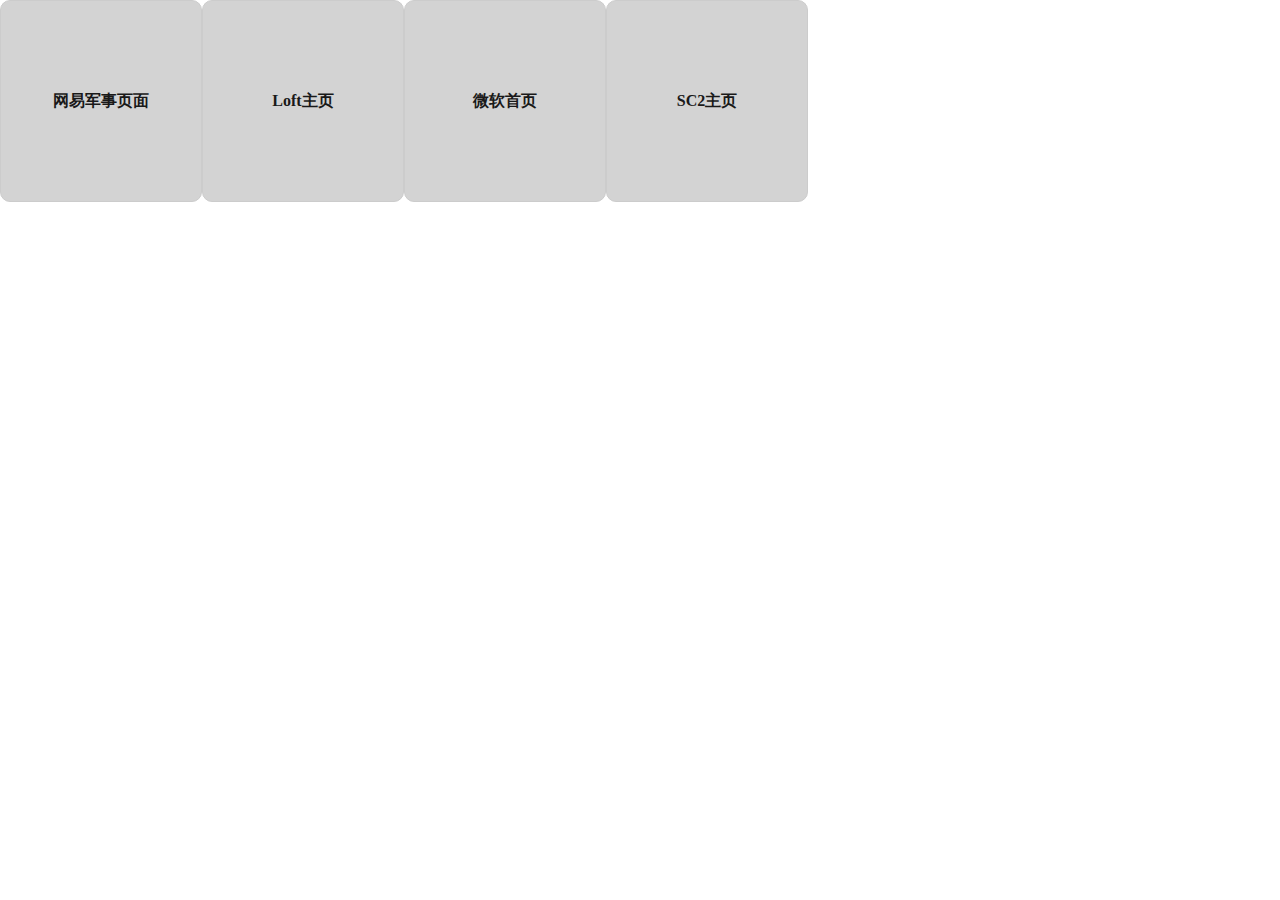
==== Web/html/index.html @ 9bc19e58 "I have made four pages" ====
<html>
	<head>
		<meta content="text/html; charset=utf-8" http-equiv="Content-Type">	
		<link rel="stylesheet" type="text/css" href="qq/css/index.css"></link>

	</head>
	<body>

	<div><a href="qq/index.html" class="classA">网易军事页面</a>
	<div><a href="qq/Loft.html" class="classA">Loft主页</a>
	<div><a href="qq/Microsoft.html" class="classA">微软首页</a>
	<div><a href="qq/Sc2.html" class="classA">SC2主页</a>
</div>
</body>
</html>
---- Web/html/qq/css/index.css ----
body{text-align: center;width:100%;}
*{margin:0;padding:0;}
.new{background:url("images/notice_new.png");width: 21px;height:14px;background-repeat: no-repeat;}
.classA{text-decoration:none;background-color:#d3d3d3;color:rgb(25,25,25);width:200px;height:200px;border:1px solid #ccc;display:block;float:left;line-height:200px;border-radius:10px;font-weight:bold;}
.classA:hover{background-color:rgb(25,25,25);color:#fff;}
/*----------顶部div----------*/
#TopNavi_all{width:1333px;height:43px;border-bottom-width: 2px;background-color:#333333;position:fixed;z-index:105px;}
#TopNavi_2{width:960px;height:43px;margin: 0 auto 0 auto;}
#TopNavi_yingyong{width:70px;height:42px;float:left;display:block;margin-left:197px;line-height:42px;text-align:center;position:relative;}
#TopNavi_yingyong_dropdown{position:absolute;width:138px;height:295px;border:1px solid #ccc;top:42px;z-index:100px;background-color:#ffffff;display:none;}
.TopNavi_yingyong_d{width:100%;height:36px;border-bottom: 1px dashed rgb(220, 221, 221);color:#666666;font-size:12px;font-family:宋体;line-height:36px;}
#TopNavi_yingyong_d_1{background:url("images/nav_sprite_v14.png");background-position:10px -103px;background-repeat:no-repeat;}
#TopNavi_yingyong_d_2{background:url("images/nav_sprite_v14.png");background-position:10px -133px;background-repeat:no-repeat;}
#TopNavi_yingyong_d_3{background:url("images/nav_sprite_v14.png");background-position:10px -163px;background-repeat:no-repeat;}
#TopNavi_yingyong_d_4{background:url("images/nav_sprite_v14.png");background-position:10px -193px;background-repeat:no-repeat;}
#TopNavi_yingyong_d_5{background:url("images/nav_sprite_v14.png");background-position:10px -223px;background-repeat:no-repeat;}
#TopNavi_yingyong_d_6{background:url("images/nav_sprite_v14.png");background-position:10px -253px;background-repeat:no-repeat;}
#TopNavi_yingyong_d_7{background:url("images/nav_sprite_v14.png");background-position:10px -283px;background-repeat:no-repeat;}
#TopNavi_yingyong_d_8{background:url("images/nav_sprite_v14.png");background-position:10px -313px;background-repeat:no-repeat;}
#TopNavi_yingyong_d_denglu{background-color:#ffffff;position:absolute;top:43px;border:1px solid #ccc;width:260px;height:220px;display:none;}
#TopNavi_yingyong_d_dengluTitle{width:200px;height:20px;color:#888888;font-size:12px;font-family:宋体;text-align:center;margin:20px auto auto auto;}
.denglu_txt{width:187px;height:28px;margin:auto;border:1px solid #ccc;line-height:28px;color:#ccc;}
#youxiang{margin-top:10px;*margin-top:0px;margin-left:20px;}
#checkbox1{margin-top:10px;float:left;}
#check{width:190px;margin-left:46px;height: 30px;color:#000;text-align: left;line-height:30px;}
#pwd{margin-top:10px;margin-left:20px;}
#forgetpwd{float:right;color:#000;font-size:12px;cursor:pointer;width:auto;height:auto; }
#button_dl{background-image:-moz-linear-gradient(center top , rgb(94, 186, 109), rgb(60, 160, 81));width:190px;height:30px;text-align:center;font-size:16px;font-family:宋体;color:#fff;letter-spacing:10px;font-weight:bold;}
#TopNavi_swsy{width:70px;height:42px;float:left;line-height:42px;display:block;text-align:center;}
#TopNavi_Left{width:149px;height:42px;float:left;}
#TopNavi_Right{width:370px;height:43px;float:right;}
#TopNavi_Right_denglu{width:170px;height:43px;float:left;position:relative;}
#TopNavi_Right_gongneng{width:198px;height:43px;float:right;}
.topfont{color:#ffffff;font-size:12px;font-family:宋体;text-align:left;text-decoration:none;}
#wysy{width:40px;height:auto;color:#ffffff;font-size:12px;font-family:宋体;text-align:left;display:block;margin-top:10px;}
.top_image{width:57px;height:42px;float:right;display:block;border-left:1px solid #1f1f1f;border-right:1px solid #1f1f1f;}
.top_image_1{width:57px;height:42px;float:right;display:block;border-left:1px solid #1f1f1f;border-right:1px solid #1f1f1f;margin-right:197px;}
.top_a{width:23px;height:24px;display:block;margin-left:15px;margin-top:10px;}
#top_image_f{background:url("images/nav_sprite_v14.png");background-position:0px 0px;;*background-position:-3px 0px;background-repeat:no-repeat;}
#top_image_2{background:url("images/nav_sprite_v14.png");background-position:0px -24px;;*background-position:-3px -24px;background-repeat:no-repeat;}
#top_image_3{background:url("images/nav_sprite_v14.png");background-position:0px -46px;;*background-position:-3px -46px;background-repeat:no-repeat;}
#top_image_4{background:url("images/nav_sprite_v14.png");background-position:0px -68px;;*background-position:-3px -68px;background-repeat:no-repeat;}
#top_youxiang{margin-left:17px;margin-right:17px;width:72px;height:42px;display:block;float:right;font-family:宋体;font-size:12px;color:#ffffff;line-height:42px;text-decoration:none;}
#top_denglu{float:right;width:64px;height:45px;display:block;font-family:宋体;font-size:12px;color:#ffffff;line-height:42px;text-decoration:none;background-color:#D61313;}
/*---------头部导航栏--------*/
#head{width:1325px;height:241px;border:0px solid;background-color:#f8f8f8;}
#afirst{color:rgb(37,37,37);display: block;width:24px;height:14px;margin:6px 0 0 0;float:left;margin: auto;font-family: "宋体",sans-serif;font-size: 12px;font-weight: 400;line-height:13px;background-color:rgb(248,248,248);}
#Head_js{width: 960px;height: 13px;padding: 14px 0 14px 0;margin: 0 auto 0 auto;line-height:13px;background-color:rgb(248,248,248);}
.first{color:rgb(37,37,37);width:34px;height:14px;float:left;margin: 0 3px 0 3px;*margin:0 3.9px 0 3.9px;font-size: 12px;border-left: 1px solid;border-left-color:rgb(221, 221, 221);font-family: 宋体,sans-serif;font-size: 12px;}
#last{color:rgb(37,37,37);width:30px;height:14px;margin:0 0 0 6px;font-family: "宋体",sans-serif;font-size: 12px;border-left-color:rgb(221, 221, 221);line-height:13px;*float: left;*margin:0 0 0 6px;}
#Head_Guanggao{width:960px;height:100px;padding:0 0 0 0;margin:auto;background-color:rgb(248,248,248);}
#Head_Guanggao_image_left{width:650px;height:100px;float:left;text-align:left;}
#Head_Guanggao_image_right{width:300px;height:100px;float:right;background:url("images/300x100.gif");}
#div{}
#div2{position:relative;}
#div3{position:relative;}
#div4{}

#Channel{width:960px;height:60px;margin:auto;background-color:rgb(248,248,248);}
#Channel_image_left{background:url("images/logo-war-107.gif");width:107px;height:24px;float:left;margin:21px 0 0 0;}
#Channel_image_left_2{background:url("images/attlogo-news.png");width:170px;height:24px;float:left;margin:21px 0 0 10px;}
#btnsearch{width:230px;height: 28px;margin:21px 0 0 0;float:right;}
#search_text{width:205px;height:28px;float:left;}
#search_image{width:15px;height:28px;float:left;background:url("images/icons-sprites-v3.png");background-position: -351px -72px;}
.text{width:100%;height:100%;}

#daohang{background-color:rgb(248,248,248);width:960px;height:40px;font-family:宋体;font-size: 12px;margin:auto;border-left-color: rgb(204, 204, 204);border-right-color: rgb(204, 204, 204);border-bottom-color: rgb(204, 204, 204);*border-width:0 0 0 1px;*width:957px;}


/*----------区域导航----------------*/
#dfirst{float:left;width:58px;height:34px;line-height: 34px;border-top: 5px solid;font-size: 14px ;border-top-color: rgb(4, 76, 130);border-right:1px solid;border-bottom: 1px solid;text-decoration: none;color:rgb(37,37,37);border-bottom-color: rgb(204, 204, 204);border-right-color: rgb(204, 204, 204);border-left:1px solid #d3d3d3; }
.d{width:59px;height:34px;float:left;line-height: 34px;border-top: 5px solid;font-size: 14px ;border-top-color: rgb(4, 76, 130);border-right:1px solid;border-bottom: 1px solid;text-decoration: none;color:rgb(37,37,37);border-bottom-color: rgb(204, 204, 204);border-right-color: rgb(204, 204, 204);}
.d2{width:59px;height:34px;*width:62.9px;float:left;line-height: 34px;border-top: 5px solid;font-size: 14px ;border-top-color: rgb(51, 51, 51);border-right:1px solid;border-bottom: 1px solid;text-decoration: none;color:rgb(37,37,37);border-bottom-color: rgb(204, 204, 204);border-right-color: rgb(204, 204, 204);}

/*----------区域导航 END----------------*/


/*---------------area区域-----------------*/
#area{width: 960px;height: 1250px;margin:auto;}
#main_col_left{width:400px;height:1220px;float: left;}
#main_col_right{width:550px;height:1230px;float:right;}
#image_show{width:550px;z-index:10px;height:280px;background:url("images/2013091208453975c80.jpg");display:block;background-repeat:no-repeat;position:relative;}
#div_changimage{z-index:99px;background-color: transparent;width:550px;height:40px;background-origin:padding-box;background-size:auto auto;background:url("images/bg_01.png");position:absolute;top:240px;right:0px;}
#div_title{text-decoration:none;color:rgb(255, 255, 255);font-family:SimHei;font-size:18px;display:block;width:300px;height:20px;position:absolute;top:250px;left:10px; }
#circleist{width:160px;z-index:100px;width:160px;height:12px;position:absolute;top:250px;right:0px;}
.circlediv{width:12px;height:12px;display:block;float:left;margin-left:10px;margin-top:5px;background:url("images/sports_spr.png");background-position:-23px 0px;}{width:12px;height:12px;display:block;float:left;margin-left:10px;margin-top:5px;background:url("images/sports_spr.png");background-position:-23px 0px;}
.leftorRight{cursor:pointer;color:rgb(255,255,255);font-size:40px;top:100px;width:42px;height:42px;z-index:100px;position:absolute;z-index:100px;border-bottom-left-radius: 21px;border-bottom-right-radius: 21px;border-top-left-radius: 21px;border-top-right-radius: 21px;}
#right{right:20px;}
#left{left:20px;}
#image_show_buttom_1{width:550px;height:31px;margin: 10px 0 0 0;text-align:left;border:1px solid #d3d3d3;}

#image_show_buttom_2_left{width:220px;height:874px;margin: 20px 0 0 0;float: left;}
#image_show_buttom_2_Right{width:319px;height:874px;margin: 20px 0 0 0;float: right;}
#image_show_buttom_2_left_mode{width:210px;height: 874px;float: left;}
#image_show_buttom_2_right_mode{width:300px;height: 874px;float: right;}
#left_a{width:210px;height: 325px;float:left;border-top: 5px solid;border-top-color: rgb(211,211,211);border-bottom:1px solid;border-bottom-color:rgb(211,211,211);}
#left_a_2{width:210px;height: 325px;border-bottom:1px solid;border-bottom-color:rgb(211,211,211);}
#left_b{width:210px;height: 50px;border-top-width: 5px;border-top-color:rgb(211,211,211);border-bottom-width: 1px;border-bottom-color: rgb(211,211,211);margin-top:10px; }
#left_c{float:left;height: 22px;padding: 11px 0 0 0;text-decoration: none;font-size: 16px;font-weight: bold;color: rgb(37,37,37);border-top-width: 5px;}
#left_d{float:right;height: 22px;padding: 11px 0 0 0;text-decoration: none;font-size: 12px;font-weight: none;color: rgb(136,136,136);width: 48px;}
#left_e{width: 66px;height: 22px;float: right;}
#left_f{width: 18px;height: 22px;float: right;background: url("images/icons-sprites-v3.png"); background-position:-159px 3px;}
#left-g{width: 208px;height: 150px;background:url("images/tanke.jpg");display:block;}
#left_blank{width: 210px;height: 15px;}
#left_a1{width: 210px;height: 72px;}
.left_c_a{width: 170px;height: 24px;float: left;text-align:left;}
.left_c_a2{width:170px;height: 12px;line-height: 12px;text-decoration: none;text-align:left; }
#left_b1{width: 210px;height: 32px;}
#left_b2{width:100px;height: 70px;float: left;}
#left_b3{width: 100px;height: 110px;float: left;}
#left_b4{width: 100px;height: 110px;float: right;}
#left_b5{width: 96px;height: 34;float: left;}

#left_aa{float:left;text-align:left;font-size:12px;font-family:宋体;color:rgb(25,25,25);text-decoration:none;}
#left_b61{width:100px;height: 70;background:url("images/2013090317045126a60.jpg");display:block;}
#left_b62{width:100px;height: 70;background:url("images/20130822165837cd050.jpg");display:block;}
#left_b7{width: 210px;height: 54px;float: left;margin: 10px 0 0 0;}
#left_b8{width: 210px;height:16px;float: left;line-height: 0px;text-align: left;}
#left_b9{width: 210px;height:16px;float: left;text-align:left;}
.left_c_a_1{width: 170px;height: 16px;float: left;text-align:left;}
#left_a_3{width:210px;height: 220px;float:left;border-top: 5px solid;border-top-color: rgb(211,211,211);border-bottom:1px solid;border-bottom-color:rgb(211,211,211);}
#left_a_4{width:210px;height: 220px;float:left;border-top: 5px solid;border-top-color: rgb(211,211,211);border-bottom-color:rgb(211,211,211);}
#left_x{width:210px;height:110px;}


/*---------------area区域 END-----------------*/

#a_blank{height:20px;}
/*------------------news区域------------------*/
#newstop{width:360px;height: 88px;margin:0 40px 0 0;}
#new_up{width:360px;height: 40px;display:block;text-align: left;color:rgb(25,25,25);font-family: Microsoft YaHei;font-weight: bold;font-size:18px;}
#new_down{width:360px;height: 40px;text-align: left;float:left;color:rgb(88,88,88);font-size:12px;}
#new_a{color:rgb(2,77,132);text-decoration:none;}
#new_down1{width:220px;height: 90px;text-align: left;float:right;color:rgb(88,88,88);font-size:12px;text-decoration:none;}new_a

#lmdiv2{width:360px;height:230px;float:left;}
#lmli{background:url("images/icons-sprites-v3.png");background-position:0 -140px;width:3px;height:6px;width:360px;list-style-type:none;color:rgb(25,25,25);font-family:宋体;font-size: 14px;height:28px;line-height:28px; }
#lma{text-decoration:none;width:360px;height: 24px;line-height:24px;margin:0 0 0 15px;color:rgb(25,25,25);font-size:14px;font-family:宋体;}
#lmblank{height:20px;width:360px;background-color:transparent;float:left;}
.lmdiv{width:360px;height:230px;float:left;text-align: left;}
.lmdiv2{width:360px;height:510px;float:left;text-align: left;}
#new_title{width:360px;height:27px;text-align:left;}
.new_t_a{width:auto;height:27px;line-height:27px;font-family:Microsoft YaHei;font-size: 16px;color:rgb(37,37,37);font-weight:bold;text-decoration:none;}

/*------------------news区域------------------*/





/*-------------------右侧图片区域----------------------*/
#image_ul{width:94%;height:31px;float:left;}
.image_li{background: url("images/icons-sprites-v3.png"); background-position:0 -140px;*background-position:0 -135px;background-repeat: no-repeat;list-style-type:none;color:rgb(25,25,25);text-decoration:none;width:24%;height:21px;line-height:21px;*line-height:6px;float:left;font-size:12px;font-family:宋体;*padding-top:12px;margin-left:3px;}
.image_a{margin:0 0 0 10px;color:#376a77;text-decoration:none;}

/*-------------------右侧图片区域 End----------------------*/


/*--------------------最右侧区域----------------*/
#image_right_top{width:302px;height:238px;float:right;border-bottom:5px solid #d3d3d3;border-top:5px solid #d3d3d3;}

#image_right_col{width:302px;height:50px;float:right;}
#image_right_col_left{width:302px;height:25px;float:left;}
#image_right_col_a{width:100px;height:25px;float:left;line-height:25px;margin-top:15px;font-size:16px;font-family:宋体;font-weight:bold;color:rgb(25,25,25);text-decoration: none;}
#image_right_col_d{width:auto;height:25px;float:left;line-height:25px;margin-top:15px;font-size:16px;font-family:宋体;font-weight:bold;color:rgb(25,25,25);text-decoration: none;text-decoration: none;font-size: 12px;font-weight: none;color: rgb(136,136,136);float:right;}
#image_right_col_di{margin-top:20px;width:13px;height:15px;background:url("images/icons-sprites-v3.png");background-position:0 -104px; float:right;}
#image_right_col_i{width:300px;height:70px;float:right;}
#image_right_col_ia{width:300px;height:70px;float:right;background:url("images/2013082614162707d12.jpg");}
#image_right_col_blank{width:300px;height:12px;float:right}
#image_right_col_div{width:300px;height:78px;float:right;}
#image_right_col_sdiv{width:300px;height:26px;float:left;text-align:left;font-family:宋体;font-size:12px;background:url("images/icons-sprites-v3.png");background-position:0 -143px;}
#image_right_col_sdiv2{width:220px;height:26px;float:left;text-align:left;font-family:宋体;font-size:12px;background:url("images/icons-sprites-v3.png");background-position:0 -143px;}
#image_right_col_sdiv3{width:210px;height:16px;float:left;text-align:left;font-family:宋体;font-size:12px;background:url("images/icons-sprites-v3.png");background-position:0 -143px;}
#image_right_col_sdiv4{width:340px;height:26px;float:left;text-align:left;font-family:宋体;font-size:14px;background:url("images/icons-sprites-v3.png");background-position:0 -143px;color:rgb(186, 38, 54);}
#image_right_col_sdiv5{width:280px;height:26px;float:left;text-align:left;font-family:宋体;font-size:12px;background:url("images/icons-sprites-v3.png");background-position:0 -143px;}
#image_right_col_sa{padding-left:10px;text-decoration:none;color:rgb(25,25,25);}
#image_right_col_second{width:300px;height:350px;float:right;}
#image_right_col_secondtl{width:300px;height:30px;float:right;}
#image_right_col_second_l{width:213px;height:24px;float:left;text-align:left;font-family:宋体;font-size:16px;font-weight:bold;color:rgb(25,25,25);border-bottom:1px solid #d3d3d3;}
#image_right_col_second_l2{width:38px;height:24px;float:left;text-align:left;font-family:宋体;font-size:12px;color:rgb(88,88,88);border-bottom:1px solid #d3d3d3;}
#image_right_col_second_la{text-decoration: none;color:rgb(88,88,88); }
#image_right_col_second_l3{margin-left:3px;width:42px;height:23px;float: left;text-align:left;border-top:2px solid #333333;border-left:1px solid #d3d3d3;border-right:1px solid #d3d3d3;font-size:12px;font-weight:bold;font-family:宋体;text-align: center; }
#image_right_col_third_tl{width:300px;height:32px;border-bottom:1px solid #d3d3d3;float:left;}
#image_right_col_third_tll{width:200px;height:24px;float:left;text-align:left;font-size:10px;}
#image_right_col_third_tlr{font-style:italic;font-family:Arial;width:60px;height:24px;float:right;font-size: 12px;color:rgb(147,0,0);margin-top:5px;}
#image_right_col_third_tlla{font-size:12px;text-align:left;width:180px;height:24px;float:left;padding-left:20px;color:rgb(33,33,33);text-align:left;text-decoration:none;line-height:24px;margin-top:5px;}
#image_right_col_im{width:300px;height:250px;float:right;}

/*----------------------最右侧区域 End-------------*/


/*------------------------新闻图片区域----------------*/
#s_{width:960px;height: 620px;margin:auto;margin-top:32px;*margin-top:0px;}
#s_blank{width:960px;height:32px;margin:auto;}
#s_f_title{width:960px;height:50px;margin:auto;border-bottom:5px solid	#d3d3d3; }
#s_f_title_l{width:114px;height:50px;float:left;font-family:宋体;font-size:16px;color:rgb(25,25,25);font-size:20px;line-height:50px;font-weight:bold;}
#s_f_title_r{width:72px;height:50px;float:right;}
#image_right_col_di2{margin-top:10px;width:13px;height:15px;background:url("images/icons-sprites-v3.png");background-position:0 -104px; float:right;}
#s_newp_imagel{width:960px;height:390px;}
#s_newp_imagel1{width:960px;height:300px;}
.s_newp_image{width:220px;height:180px;float:left;}
.s_newp_imagei{width:220px;height:150px;float:left;margin:auto;}
#s_newp_imagei1{background: url("images/2013091208461853db8.jpg");}
#s_newp_imagei2{background: url("images/201309121127481f729.jpg");}
#s_newp_imagei3{background: url("images/201309121112211bdb8.jpg");}
#s_newp_imagei4{background: url("images/2013091209342509dcd.jpg");}
#s_newp_imagei5{background: url("images/20130912092526567bb.jpg");}
#s_newp_imagei6{background: url("images/20130912090837afbc7.jpg");}
#s_newp_imagei7{background: url("images/201309120846295960e.jpg");}
#s_newp_imagei8{background: url("images/2013091208464078b7e.jpg");}
#s_newp_imagea{width:218px;height:28px;float:left;}
#s_newp_imagea_blank{width:958px;height:20px;float:left;}
#s_newp_imagea_a{text-align:left;font-family:宋体;font-size:12px;color:rgb(25,25,25);text-decoration:none;float:left;}
.s_left{margin-left:23px;}
#s_newp_image_tupian{width:960px;height:100px;display:block;float:left;background:url("images/960x100.jpg");}
#yqlj{width:960px;height:390px;float:left;margin:15px 0 0 175px;border-top:5px solid #d3d3d3;}
/*------------------------新闻图片区域 End----------------*/



/*------------------------------台海风云板块---------------*/
.fontc{font-family:宋体;font-size:18px;font-weight:bold;color:rgb(25,25,25);}
.fontn{font-family:宋体;font-size:12px;color: rgb(25,25,25);text-decoration:none;}
#thfy_All{width:960px;height: 725px;margin:auto;}
#thfy_left{width:360px;height:725px;float:left;border-top:5px solid #d3d3d3;}
#thfy_right{width:560px;height:725px;float:right;border-top:5px solid #d3d3d3;}
#thfy_lma{text-align:left;text-decoration:none;width:360px;height: 24px;line-height:24px;margin-left: 15px;color:rgb(25,25,25);font-size:14px;font-family:宋体;float:left;}
#thfy_blank{width:360px;height:20px;float:left;}
.border{width:360px;}
.floatleft{float:left;}
.margintop{margin-top:15px;}
.marginleft{margin-left:22px;}
#tsjs_title{width:560px;height:27px;float:right;}
#tsjs_title_l{width:80px;height:27px;line-height:27px;float:left;text-align: left;margin-top:15px;}
#tsjs_tupianqu{width:560px;height:290px;float:right;margin-top:5px;}
#tsjs_imageall{width:120px;height:121px;float:left;}
.tsjs_imageTop{width:120px;height:90px;}
#tsjs_imageTop1{background:url("images/20130911135534f9193.jpg");}
#tsjs_imageTop2{background:url("images/201309111350038b77e.jpg");}
#tsjs_imageTop3{background:url("images/2013091113394995613.jpg");}
#tsjs_imageTop4{background:url("images/20130911112517719fd.jpg");}
#tsjs_imageTop5{background:url("images/201309111037213f36f.jpg");}
#tsjs_imageTop6{background:url("images/201309111035049f85f.jpg");}
#tsjs_imageTop7{background:url("images/201309111032310e298.jpg");}
#tsjs_imageTop8{background:url("images/2013091110295602725.jpg");}
#tsjs_imageTop9{background:url("images/2013091118000290f5e.jpg");}
#tsjs_imageTop10{background:url("images/201309111756131ae68.jpg");}
#tsjs_imageTop11{background:url("images/20130911175217c1b4a.jpg");}
#tsjs_imageTop12{background:url("images/20130911174430b062f.jpg");}
#tsjs_imagebuttom{width:120px;height:31px;}
#tsjs_jssp{width:560px;height: 192px;border-top:1px solid #d3d3d3;float:left;}
#changeheight{width:560px;height:125px;float:right;margin-top:5px;}
#jsyx{width:560px;height:200px;float:left;}
#jsyx_left{width:240px;height:180px;float:left;border-top:1px solid	#d3d3d3;}
#jsyx_right{width:300px;height:150px;float:right;}
#jsyx_title{width:240px;height:35px;text-align:left;float:left;}
#jsyx_down{width:230px;height:130px;float:left;}
#jsyx_imagealll{width:100px;height:135px;float:left;}
#jsyx_imageallr{width:100px;height:135px;float:right;}
#jsyx_image{width:100px;height:72px;background:url("images/201309021424395fa06.jpg");}
#jsyx_image1{width:100px;height:72px;background:url("images/201308220947248ec9b.jpg");}
#jsyx_imaged{width:100px;height:28px;}
/*------------------------------台海风云板块 End---------------*/




/*----------------------军事热图板块---------------------*/
#jsrt{width:960px;height:400px;margin:auto;}





/*----------------------军事热图板块 End---------------------*/



/*----------------军事书屋板块--------------------*/
#jssw{width:960px;height:1040px;margin:auto;}
#jssw_left{width:642px;height:1040px;float:left;border-right:1px solid #d3d3d3;}
#jssw_left1{width:620px;height:1040px;float:left;border-top:5px solid #ccc;}
#jssw_right{width:315px;height:1040px;float:right;mar}
#jssw_right1{width:300px;height:1040px;float:right;border-top:5px solid #ccc;}
#jssw_left1_titile{line-height: 60px;text-align:left;width:620px;height:60px;font-family:宋体;font-weight:bold;color: rgb(25,25,25);font-size:20px;}
#jssw_left1_col{width:620px;height:186px;border-top:1px solid #ccc;}
#jssw_left1_col_all{width:620px;height:140px;margin-top:21px;margin-bottom:21px;;float:left;}
.jssw_left1_col_image{width:90px;height:120px;float:left;}
#jssw_left1_col_image1{background:url("images/20130729133810dc6a7.jpg");}
#jssw_left1_col_image2{background:url("images/201307291335396c31c.jpg");}
#jssw_left1_col_image3{background:url("images/20130729133001a22b5.jpg");}
#jssw_left1_col_image4{background:url("images/201306201435298ffee.jpg");}
#jssw_left1_col_image5{background:url("images/201306201434087a2d4.jpg");}
#jssw_left1_col_right{width:504px;height:120px;float:right;}
#jssw_left1_col_right_1{width:504px;height:33px;text-align:left;font-family:宋体;font-weight:bold;color:rgb(25,25,25);font-size:16px;}
#jssw_left1_col_right_2{width:504px;height:14px;text-align:left;}
.jssw_left1_col_right_zuozhe{width:40px;height:14px;text-align:left;float:left;font-size:12px;color:rgb(88,88,88);}
.jssw_left1_col_right_zuozhemingzi{height:14px;display:block;font-size: 12px;color:#044c82;float:left;text-decoration: none;}
#jssw_zuozhe_width{width:34px;}
#jssw_chubanshe_width{width:70px; }
#jssw_left1_col_right_chuban{margin-left:30px;}
#tjly{width:65px;height:18px;color:rgb(88,88,88);font-weight:bold;font-size: 12px;float:left;text-align:left;margin-top:12px;}
#tjly_right{width:435px;height:18px;color:rgb(88,88,88);font-size:12px;float:right;text-align:left;margin-top: 12px;}
#tjly_bottom{width:504px;height:18px;color:rgb(88,88,88);font-size:12px;float:right;text-align:left;}
#jcmb_title{width:300px;float:left;}
#jcmb_list{width:300px;float:left;height:226px;}
.jcmb_imagel{width:70px;float:left;height:100px;}
.jcmb_image11{width:60px;float:left;height:60px;display:block;}
#jcmb_image11_1{background:url("images/2012091714243997d8d.jpg");}
#jcmb_image11_2{background:url("images/201209171444298aa53.jpg");}
#jcmb_image11_3{background:url("images/20120917170425cd9da.jpg");}
#jcmb_image11_4{background:url("images/2010041615593496584.jpg");}
#jcmb_image11_5{background:url("images/2009120416360460ee3.jpg");}
#jcmb_image11_6{background:url("images/20121029131541b388a.jpg");}
#jcmb_image11_7{background:url("images/2012102913210391254.jpg");}
#jcmb_image11_8{background:url("images/20121029134055efb31.jpg");}
#jcmb_imagel_m{margin-left:5px; }
#jcmb_zzname{text-decoration:none;width:70px;height:40px;float:left;display:block;line-height:40px;text-align: center;font-size:12px;font-family:宋体; }
#jcmb_namediv{width:300px;height: 100px;margin-top:10px;float:left;}
#jcmb_name{color:rgb(37,37,37);width:auto;*width:74px;height:20px;color:rgb(25,25,25);border-right:1px solid #d3d3d3;float:left;text-decoration: none;margin-left: 10px;padding-right: 10px;font-size:12px;}
#jcmb_button{text-decoration:none;display:block;width:115px;height:35px;background-color:#90bd95;float:left;margin-left:80px;color:#fff;font-size:16px;line-height:35px; }
#jcmb_tps{width:260px;height:14px;color:rgb(88,88,88);font-size:12px;float:left;margin-left:32px;margin-top:5px;}
#jszz{width:300px;height:241px;border-top:1px solid #d3d3d3;border-bottom:1px solid #d3d3d3;float:left;margin-top:20px;}
#jszz_title{width:300px;height:42px;font-size:16px;color:rgb(25,25,25);font-weight:bold;text-align:left;margin-top:10px;float:left;}
#jszz_title2{width:300px;height:42px;font-size:16px;color:rgb(25,25,25);font-weight:bold;text-align:left;margin-top:5px;float:left;}
#jszz_list{width:300px;height:170px;float:left;}
.jszz_image{width:90px;height:120px;display:block;float:left;background:url("images/201008061334474950d.jpg");}
.imagemargin{margin-left:5px;width:90px;height:120px;display:block;float:left;}
#imagemargin1{background:url("images/2010012319313178307.jpg");}
#imagemargin2{background:url("images/20100323173707f5e70.jpg");}
#jszz_shuoming1{width:90px;height:42px;color:rgb(25,25,25);font-size:12px;display:block;float:left;text-decoration: none;text-align:left;}
#wyyxdhz{width:300px;height:300px;float:left;}
#jszz_buttom_image{width:300px;height:90px;float:left;background:url("images/2012110210481987a0b.jpg");margin-bottom:15px;}
#jszz_buttom_artitle{width:300px;height:140px;float:left;}
#wyqcsx{width:960px;height:100px;float:left;*margin:5px 0 0 175px;}
#cjdby{width:960px;height:729px;margin:auto;*margin-left:5px 0 0 100px; }
#cjdby_left{width:644px;height:709px;float:left;border-right: 1px solid #d3d3d3;}
#cjdby_left_1{width:360px;height:709px;float:left;border-top:5px solid #d3d3d3;}
#cjdby_left_2{width:220px;height:709px;margin-left:40px;border-top:5px solid #d3d3d3;float:left;}
#cjdby_right{width:310px;height:709px;float:right;}
#cjdby_right_1{width:300px;height:345px;float:right;border-top:5px solid #d3d3d3;}
#jszz_blank{width:200px;height:20px;float:left;}
#bordertop1{width:300px;height:355px;float:right;border-top:1px solid #d3d3d3;}
.bordertop{border-top:1px solid #d3d3d3;padding-top:10px;}
#jszz_title1{width:200px;height:42px;font-size:16px;color:rgb(25,25,25);font-weight:bold;text-align:left;margin-top:10px;}
#jszz_title2{width:300px;height:42px;font-size:16px;color:rgb(25,25,25);font-weight:bold;text-align:left;text-decoration:none;float:left;display:block;}
#jszz_title3{width:220px;height:42px;font-size:16px;color:rgb(25,25,25);font-weight:bold;text-align:left;margin-top:20px;border-top:1px solid #d3d3d3;float:left;line-height: 42px;}
#jszz_title2:hover{color:rgb(255,0,0)};
#image_shuoming{width:300px;height:90px;float:left;}
#jszz_image1{width:120px;height:90px;float: left;background:url("images/2013090210485123289.jpg");}
#jszz_shuoming{width:240px;height:90px;float: left;}
.zlw_image{display:block;width:220px;height:150px;float:left;}
#ba1{background:url("images/2013091110212311267.jpg");}
#ba2{background:url("images/201212261807371fbec.jpg");}
#zlw_blank{width:100px;height:20px;float:left;}
#inner_a{font-size:12px;text-decoration:none;display:block;width:220px;height:25px;background-color:#565452;float:left;color:rgb(255,255,255);line-height:26px;}
#zhanwei{width:220px;height: 125px;float:left;}
#inner_div{width:220px;height:25px;float:left;}
#p{color:rgb(255,255,255);}
/*----------------军事书屋板块 End--------------------*/


/*---------------友情链接-----------------*/
#yqlj_yqlj{float:left;font-size:20px;font-family:宋体;font-weight:bold;color:rgb(25,25,25);width:100px;height:30px;line-height:30px;}
#yqlj_div{float:left;width:960px;height:183px;}
#yqlj_imagel_f{float:left;width:120px;height:64px;}
#yqlj_imagel{float:left;width:120px;height:100px;margin-left:47px; }
.yqlj_image{float:left;width:120px;height:40px;}
#yqlj_image1{background:url("images/20091021173129385b2.gif"); }
#yqlj_image2{background:url("images/200910211732505a618.jpg"); }
#yqlj_image3{background:url("images/20091204180357acf1f.jpg"); }
#yqlj_image4{background:url("images/20100402171952338f6.jpg"); }
#yqlj_image5{background:url("images/2011112115251989038.jpg"); }
#yqlj_image6{background:url("images/20110310141818a3648.jpg"); }
#yqlj_image7{background:url("images/2012101515500176918.jpg"); }
#yqlj_image8{background:url("images/20121102173456e3bd0.jpg"); }
#yqlj_image9{background:url("images/201212291243069f122.jpg"); }
#yqlj_image10{background:url("images/20130827161156fcba4.jpg"); }
#yqlj_image11{background:url("images/20091202120803d2c39.jpg"); }
#yqlj_image12{background:url("images/201211021721442d4bd.jpg"); }

#yqlj_image_buttom{display:block ;float:left;width:120px;height:24px; text-align:center;text-decoration:none;line-height:24px;font-size:12px;color:rgb(37,37,37);}
#yqlj_image_buttom:hover{color:rgb(255,0,0);}
#yqlj_mingzi{width:960px;height: 150px;float:left;}
#yqlj_mingcheng{text-decoration:none;display:block;border-right:1px solid	#d3d3d3;width:auto;*width:70px;padding-left:10px;padding-right:10px;height:12px;line-height:12px;float:left;text-align:center;color:rgb(25,25,25);font-size: 12px;font-family:宋体;margin-top:8px;}
#yqlj_mingcheng:hover{color:rgb(255,0,0);text-decoration:underline;}
#zy_buttom{width:100%;height: 266px;background-color:#F8F8F8;margin:auto;float:left;border-top:1px solid #dddddd;}
#zy_buttom_left{width:250px;height:266px;float:left;border-right:1px solid #dddddd;}
#zy_buttom_left_image{width:129px;height:86px;margin-left:77px;margin-top:25px;background:url("images/news-attitude-logo.png");}
#zy_buttom_left2{width:184px;height:266px;float:left;border-right:1px solid #dddddd;}
#zy_xw{width:auto;height:15px;padding-top:30px;padding-left:30px;padding-bottom:10px;text-align:left;color:rgb(128, 128, 128);font-size:12px;font-family:宋体;font-weight:bold;}
#zy_lj{display:block;width: auto;height:28px;padding-left:30px;padding-right:30px;font-family:宋体;font-size:12px;color:rgb(128,128,128);float:left;text-decoration:none;}
#zy_lj:hover{color:rgb(255,0,0);text-decoration:underline;}
#zy_lj2{display:block;width: auto;height:28px;padding-left:30px;padding-right:30px;font-family:宋体;font-size:12px;color:rgb(128,128,128);float:left;text-decoration:none;}
#zy_lj2:hover{color:rgb(255,0,0);text-decoration:underline;}
#zy_buttom_left3{width:342px;height:266px;float:left;border-right:1px solid #dddddd;}
#zy_buttom_left4{width:450px;height:266px;float:left;}
#zy_div_a{width:117px;height:33px;padding-top:2px;margin-left:28px;margin-top: 56px;float:left;}
.zy_div_a_c{width:33px;height:33px;padding-left:3px;padding-right:3px;float:left;display:block;}
#zy_div_a_c_1{background:url("images/icons-sprites-v3.png");background-position:0px 0px;}
#zy_div_a_c_1:hover{background:url("images/icons-sprites-v3.png");background-position:0px -35px;}
#zy_div_a_c_2{background:url("images/icons-sprites-v3.png");background-position:-39px 0px;}
#zy_div_a_c_2:hover{background:url("images/icons-sprites-v3.png");background-position:-39px -35px;}
#zy_div_a_c_3{background:url("images/icons-sprites-v3.png");background-position:-78px 0px;*background-position:-80px 0px;}
#zy_div_a_c_3:hover{background:url("images/icons-sprites-v3.png");background-position:-78px -35px;*background-position:-80px -35px;}
#zy_blank{width:400px;height:20px;float:left;}
#btnsearch2{width:250px;height: 28px;margin:21px 0 0 28px;float:left;}

/*---------------友情链接 End----------------*/


/*---------------------buttom------------------*/
#buttom{background-color:#333333;width:100%;height:40px;float:left;}
.buttom1{text-decoration: none;text-align:left;display:block;color:#ccc;font-size:12px;font-family:宋体;border-right:1px solid #4e4e4e;float:left;line-height:24px;height:24px;margin-top:5px;}
#buttom_1{width:280px;margin-left:192px;}
#buttom_2{width:76px;margin-left:10px;margin-right:10px;}


/*---------------------buttom End------------------*/

.no1-3{margin-top:7px;border-bottom-left-radius:10px;border-bottom-right-radius:10px;border-top-left-radius:10px;border-top-right-radius:10px;background-color:rgb(147,0,0);color:rgb(255,255,255);width:20px;height:20px;float:left; }
.no3-10{margin-top:7px;border-bottom-left-radius:10px;border-bottom-right-radius:10px;border-top-left-radius:10px;border-top-right-radius:10px;background-color:rgb(202,202,202);color:rgb(255,255,255);width:20px;height:20px;float:left; }
#zlw_image1{background:url("images/140057_784.jpg");}
#zlw_image2{background:url("images/1378784034_01337_small.jpg");}
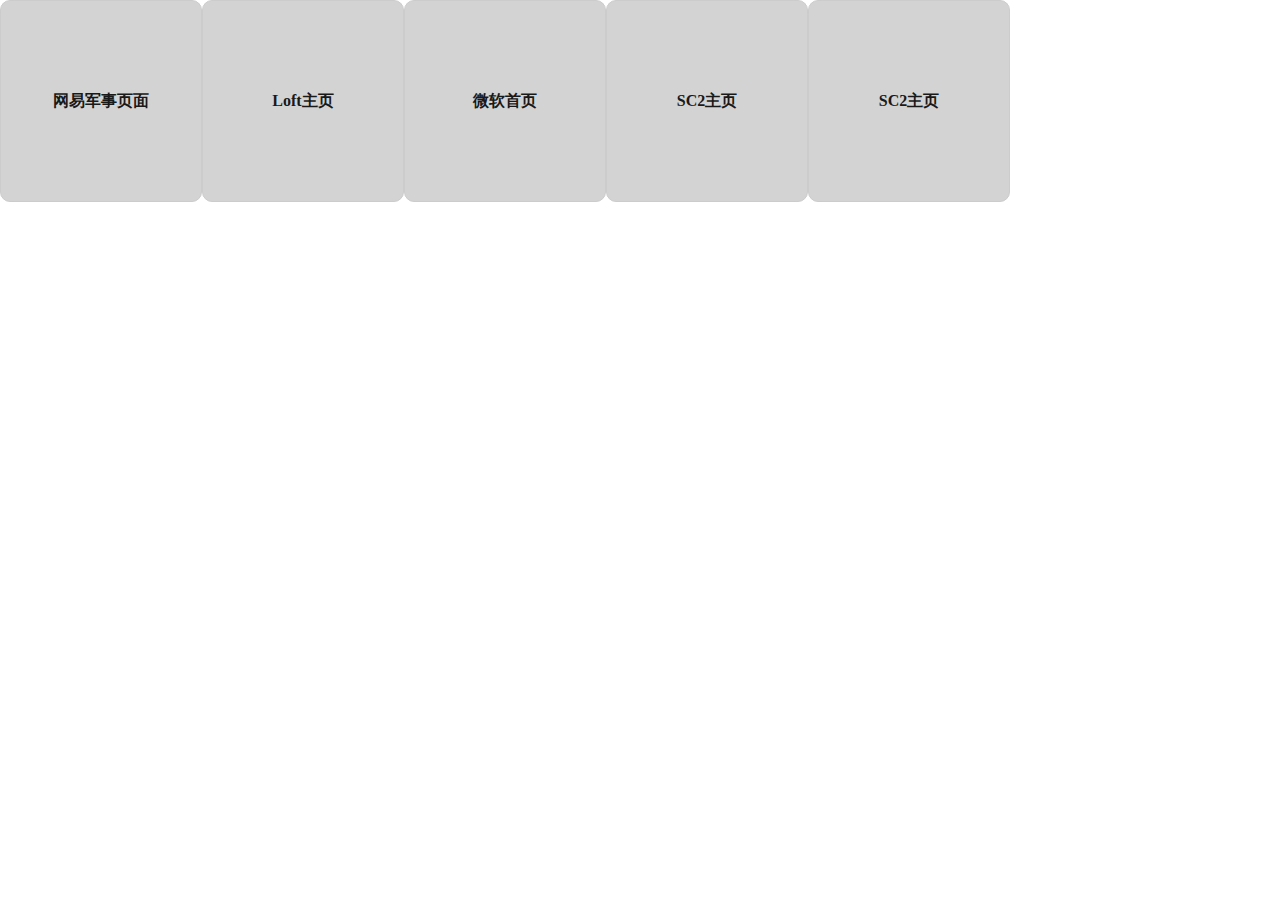
==== commit 08006761: "No 5 page have made" ====
--- a/Web/html/index.html
+++ b/Web/html/index.html
@@ -10,6 +10,7 @@
 	<div><a href="qq/Loft.html" class="classA">Loft主页</a>
 	<div><a href="qq/Microsoft.html" class="classA">微软首页</a>
 	<div><a href="qq/Sc2.html" class="classA">SC2主页</a>
+	<div><a href="qq/eBay.html" class="classA">SC2主页</a>
 </div>
 </body>
 </html>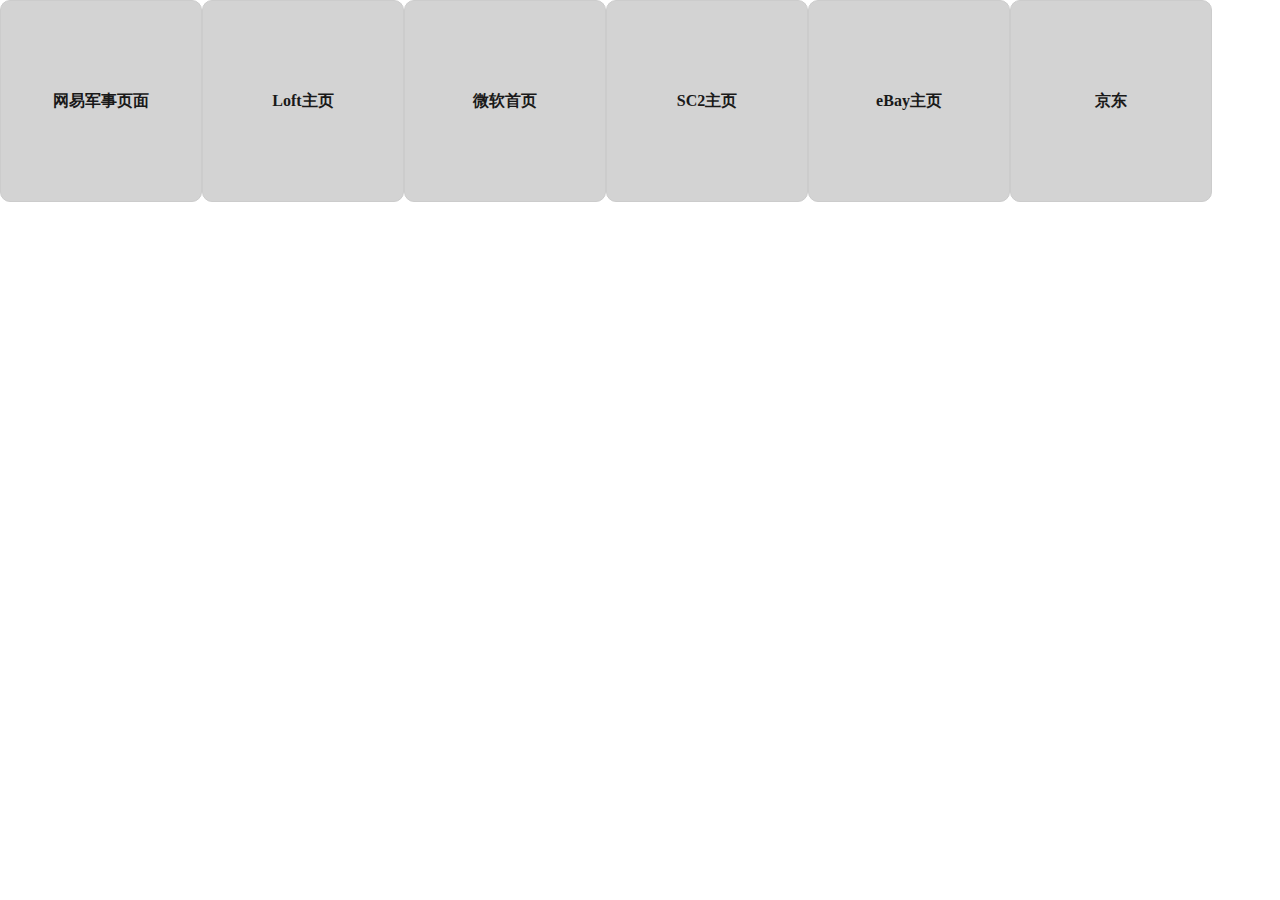
==== commit 00c10a5c: "6 is working" ====
--- a/Web/html/index.html
+++ b/Web/html/index.html
@@ -10,7 +10,8 @@
 	<div><a href="qq/Loft.html" class="classA">Loft主页</a>
 	<div><a href="qq/Microsoft.html" class="classA">微软首页</a>
 	<div><a href="qq/Sc2.html" class="classA">SC2主页</a>
-	<div><a href="qq/eBay.html" class="classA">SC2主页</a>
+	<div><a href="qq/eBay.html" class="classA">eBay主页</a>
+	<div><a href="qq/jd.html" class="classA">京东</a>
 </div>
 </body>
 </html>